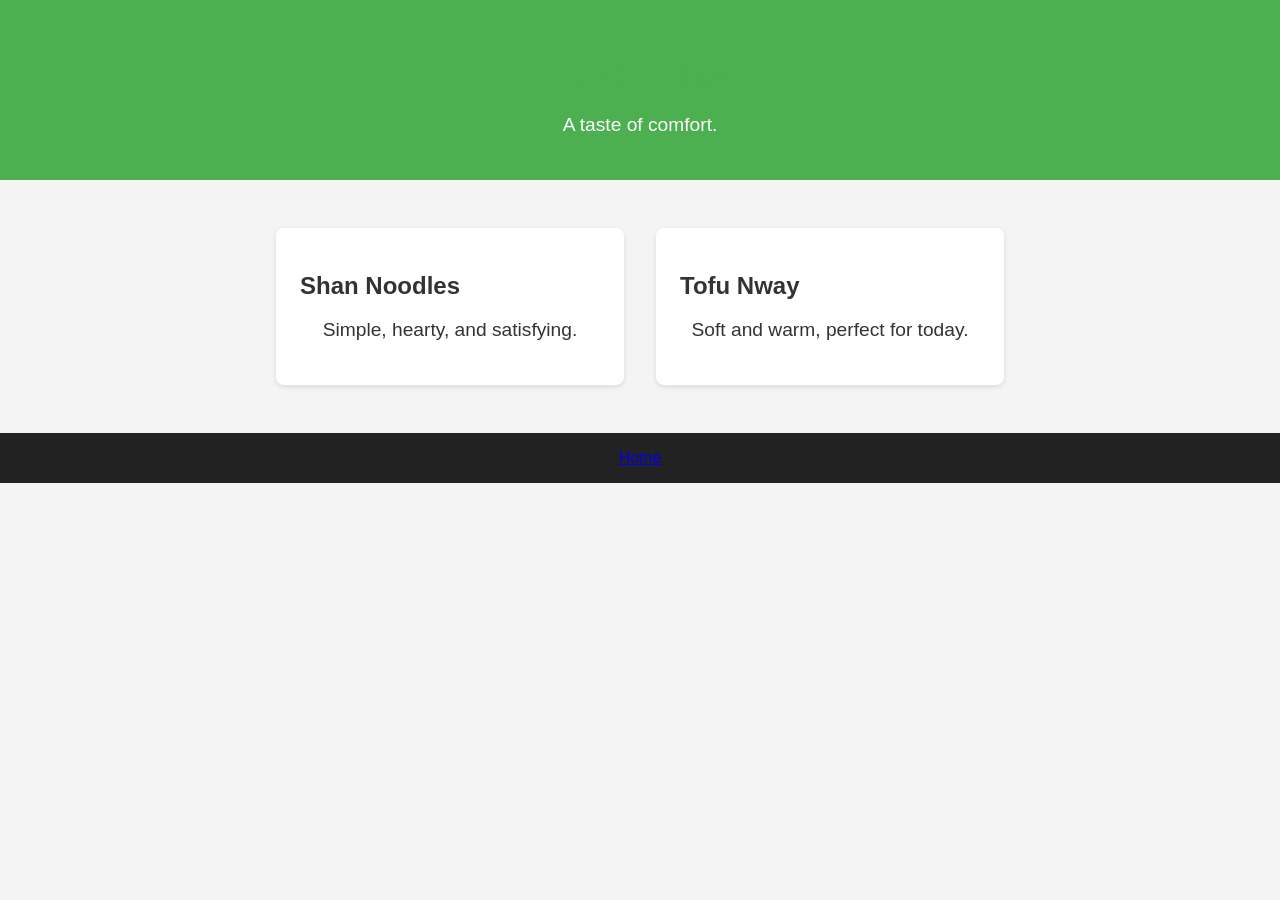
==== food.html @ 73e8d73e "Create food.html" ====
<!DOCTYPE html>
<html lang="en">
<head>
  <meta charset="UTF-8">
  <title>Food Today</title>
  <link rel="stylesheet" href="style.css">
</head>
<body>
  <header>
    <h1>Food Today</h1>
    <p>A taste of comfort.</p>
  </header>

  <main>
    <section class="card yellow">
      <h2>Shan Noodles</h2>
      <p>Simple, hearty, and satisfying.</p>
    </section>

    <section class="card yellow">
      <h2>Tofu Nway</h2>
      <p>Soft and warm, perfect for today.</p>
    </section>
  </main>

  <footer>
    <nav>
      <a href="index.html">Home</a>
    </nav>
  </footer>
</body>
</html>
---- style.css ----
body {
  font-family: Arial, sans-serif;
  margin: 0;
  background: #f4f4f4;
  color: #333;
}

h1 {
  text-align: center;
  margin-top: 2rem;
  color: #4CAF50;
}

p {
  text-align: center;
  font-size: 1.2rem;
}

header {
  background: #4CAF50;
  color: white;
  padding: 1.5rem;
  text-align: center;
}

main {
  display: flex;
  flex-wrap: wrap;
  justify-content: center;
  padding: 2rem;
}

.card {
  background: white;
  border-radius: 8px;
  box-shadow: 0 2px 5px rgba(0,0,0,0.1);
  margin: 1rem;
  padding: 1.5rem;
  width: 300px;
}

footer {
  text-align: center;
  padding: 1rem;
  background: #222;
  color: #eee;
}
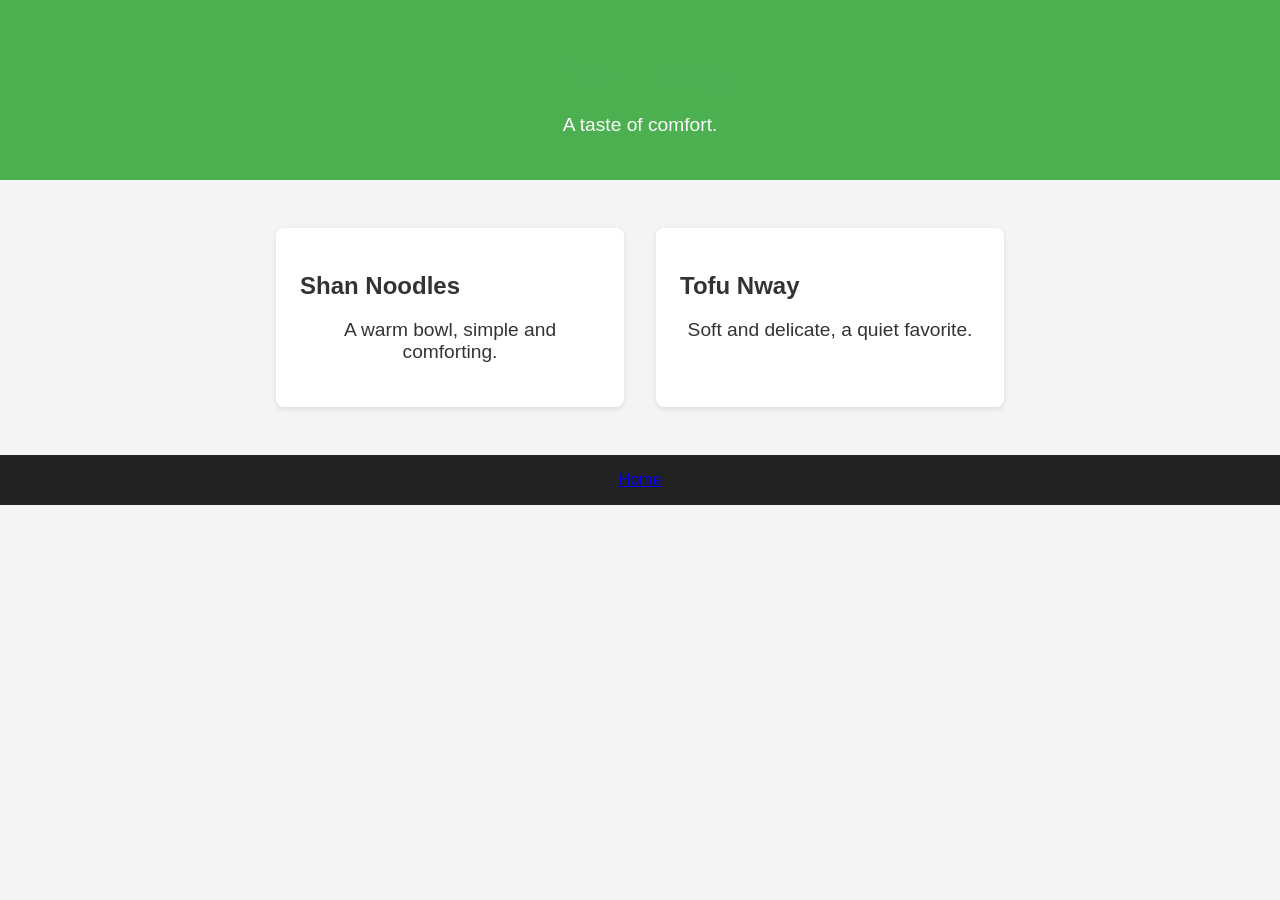
==== commit 72bf00d1: "Update food.html" ====
--- a/food.html
+++ b/food.html
@@ -12,14 +12,15 @@
   </header>
 
   <main>
+    <!-- Add your food cards here -->
     <section class="card yellow">
       <h2>Shan Noodles</h2>
-      <p>Simple, hearty, and satisfying.</p>
+      <p>A warm bowl, simple and comforting.</p>
     </section>
 
     <section class="card yellow">
       <h2>Tofu Nway</h2>
-      <p>Soft and warm, perfect for today.</p>
+      <p>Soft and delicate, a quiet favorite.</p>
     </section>
   </main>
 
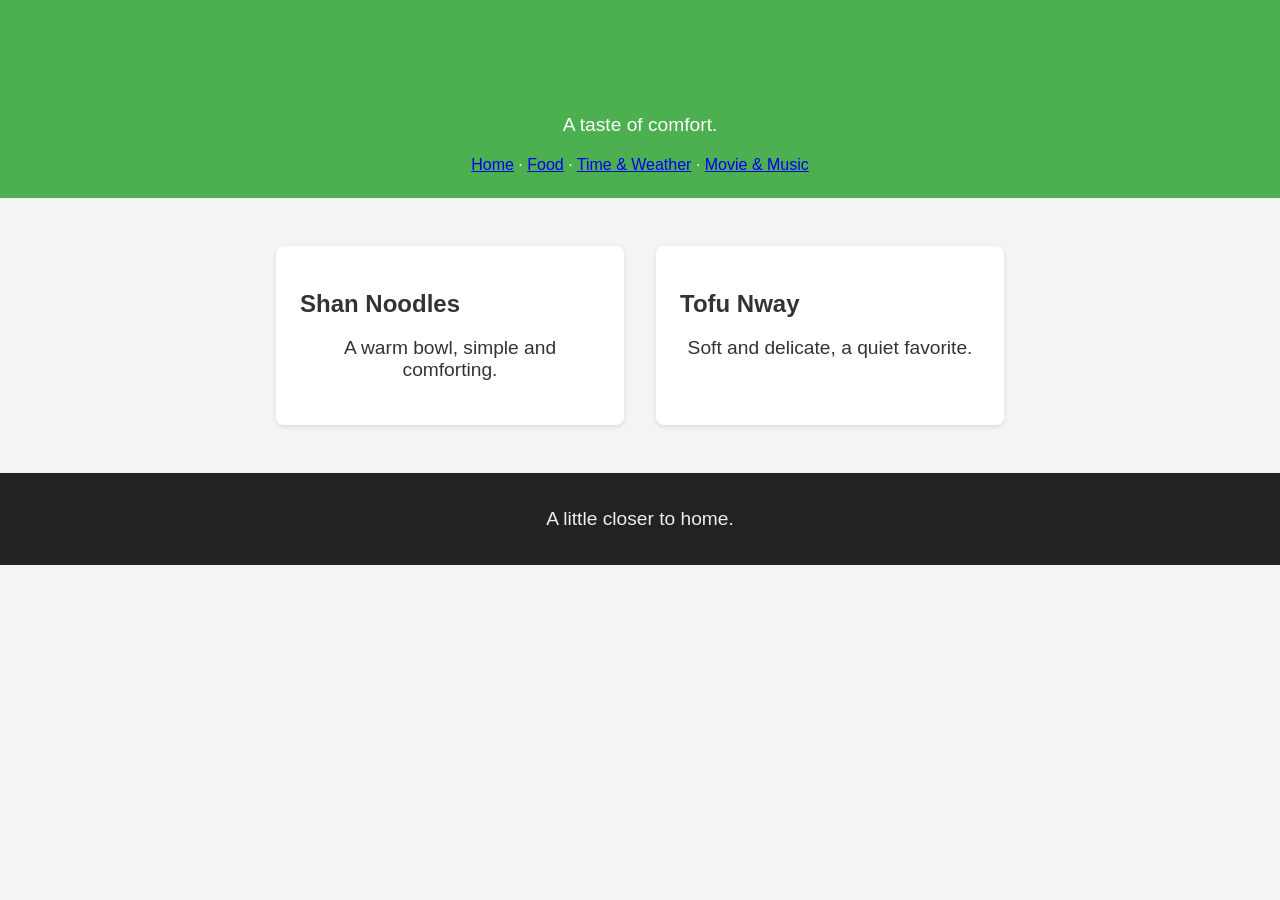
==== commit 5043ad22: "Update food.html" ====
--- a/food.html
+++ b/food.html
@@ -9,10 +9,16 @@
   <header>
     <h1>Food Today</h1>
     <p>A taste of comfort.</p>
+    <!-- Navigation bar -->
+    <nav>
+      <a href="index.html">Home</a> · 
+      <a href="food.html">Food</a> · 
+      <a href="time.html">Time & Weather</a> · 
+      <a href="media.html">Movie & Music</a>
+    </nav>
   </header>
 
   <main>
-    <!-- Add your food cards here -->
     <section class="card yellow">
       <h2>Shan Noodles</h2>
       <p>A warm bowl, simple and comforting.</p>
@@ -25,9 +31,7 @@
   </main>
 
   <footer>
-    <nav>
-      <a href="index.html">Home</a>
-    </nav>
+    <p>A little closer to home.</p>
   </footer>
 </body>
 </html>
